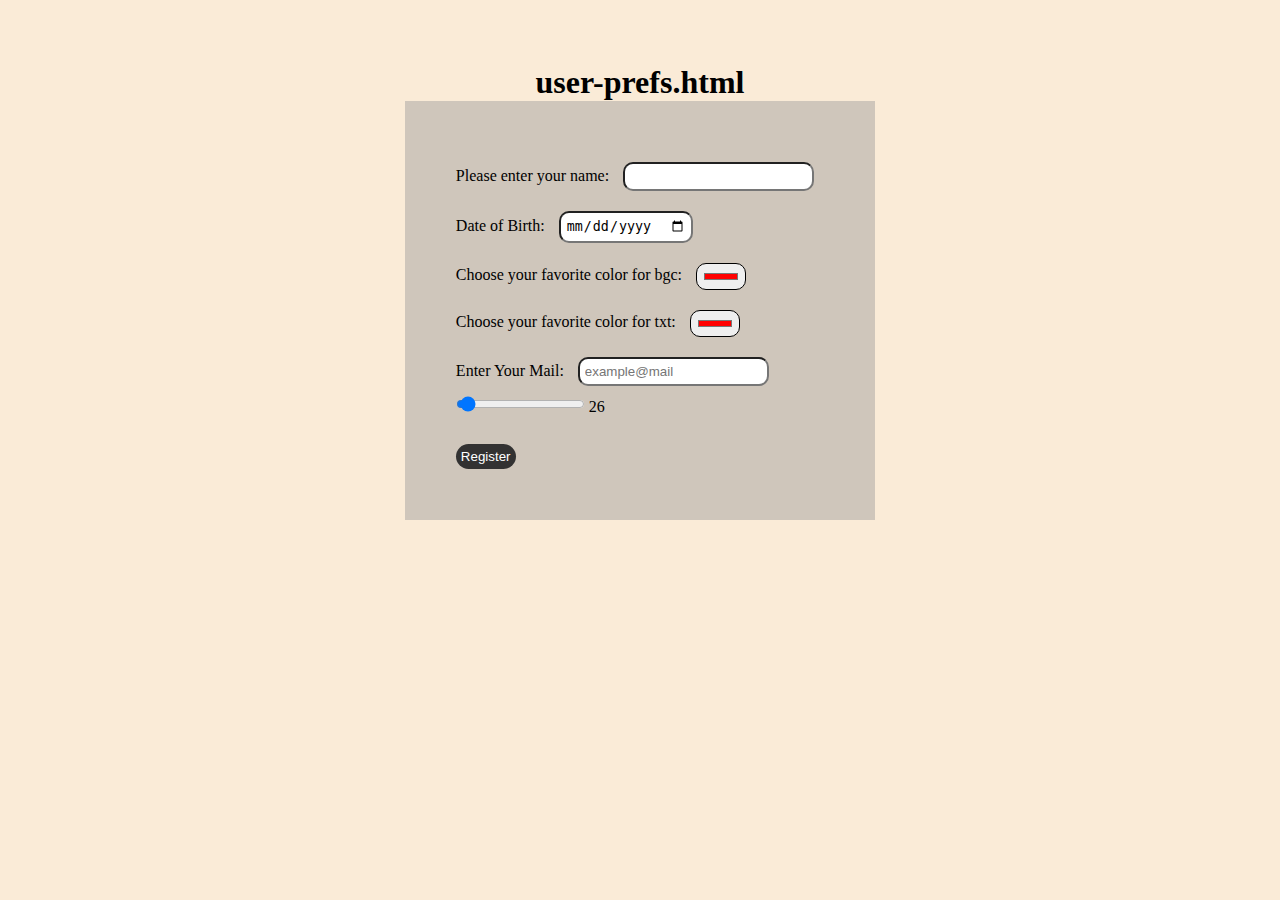
==== user-prefs.html @ 069c0853 "Add files via upload" ====
<!DOCTYPE html>
<html lang="en">

<head>
    <meta charset="UTF-8">
    <meta http-equiv="X-UA-Compatible" content="IE=edge">
    <meta name="viewport" content="width=device-width, initial-scale=1.0">
    <title>user-prefs.html</title>
    <link rel="stylesheet" href="./css/style.css">

</head>

<body>
    <h1>user-prefs.html</h1>
    <form>
        <label for="name">Please enter your name:</label>
        <input type="text" name="username" id="username">
        <br>
        <label for="date">Date of Birth:</label>
        <input type="date" name="date" id="date">
        <br>
        <label for="color"> Choose your favorite color for bgc: </label>
        <input type="color" name="color" id="color" value="#ff0000">
        <br>
        <label for="color"> Choose your favorite color for txt: </label>
        <input type="color" name="color2" id="color" value="#ff0000">
        <br>
        <label for="email">Enter Your Mail:</label>
        <input type="email" name="email" id="email" placeholder="example@mail">
        <br>
        <label for="age"></label>
        <div>
            <input type="range" name="age" id="age" min="18" max="120" value="22" onchange="onShowAge(this.value)">
            <span class="sAge">26</span>
        </div>
        <br>
        <button class="Register" onclick="onRegister(event)">Register</button>
    </form>

    <script src="./js/utilService.js">
    </script>
    <script src="./js/storageService.js">
    </script>
    <script src="./js/userPrefService.js">
    </script>
    <script src="./js/placeService.js">
    </script>
    <script src="./js/controler.js">
    </script>
</body>

</html>
---- css/style.css ----
* {
    margin: 0;
    padding: 0;
}

body {
    background-color: antiquewhite;
    /* font-family: fantasy; */
}

h1 {
    margin-top: 5%;
    text-align: center;
}

form {
    width: fit-content;
    margin: 0 auto;
    padding: 4%;
    /* margin-top: 10%; */
    background-color: rgba(155, 154, 153, 0.452);
}

form>input {
    padding: 5px;
    margin: 10px;
    border-radius: 10px;
}

form>button {
    margin: 0 auto;
    padding: 5px;
    background-color: rgb(51, 50, 50);
    border: none;
    border-radius: 30px;
    margin-top: 10px;
    color: white;
}

.container-welcom {
    height: 250px;
    width: 350px;
    position: fixed;
    top: 50%;
    left: 50%;
    transform: translate(-50%, -50%);
    background-color: aquamarine;
    border-radius: 15px;
    padding: 25% auto;
}
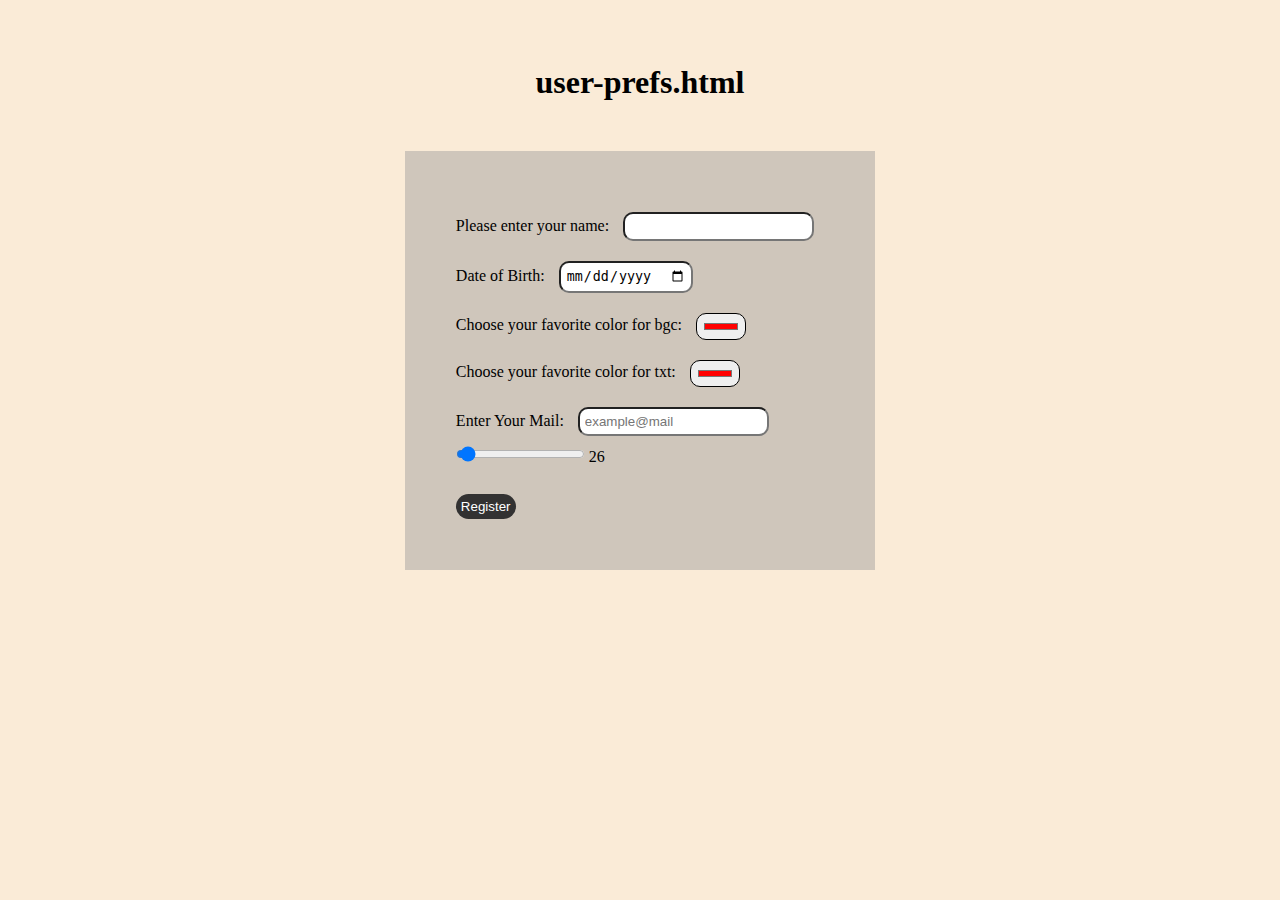
==== commit a488416b: "Add files via upload" ====
--- a/user-prefs.html
+++ b/user-prefs.html
@@ -43,8 +43,6 @@
     </script>
     <script src="./js/userPrefService.js">
     </script>
-    <script src="./js/placeService.js">
-    </script>
     <script src="./js/controler.js">
     </script>
 </body>
--- a/css/style.css
+++ b/css/style.css
@@ -5,12 +5,16 @@
 
 body {
     background-color: antiquewhite;
-    /* font-family: fantasy; */
 }
 
 h1 {
     margin-top: 5%;
+    margin-bottom: 50px;
     text-align: center;
+}
+
+.container-welcom button {
+    margin: 0 25%;
 }
 
 form {
